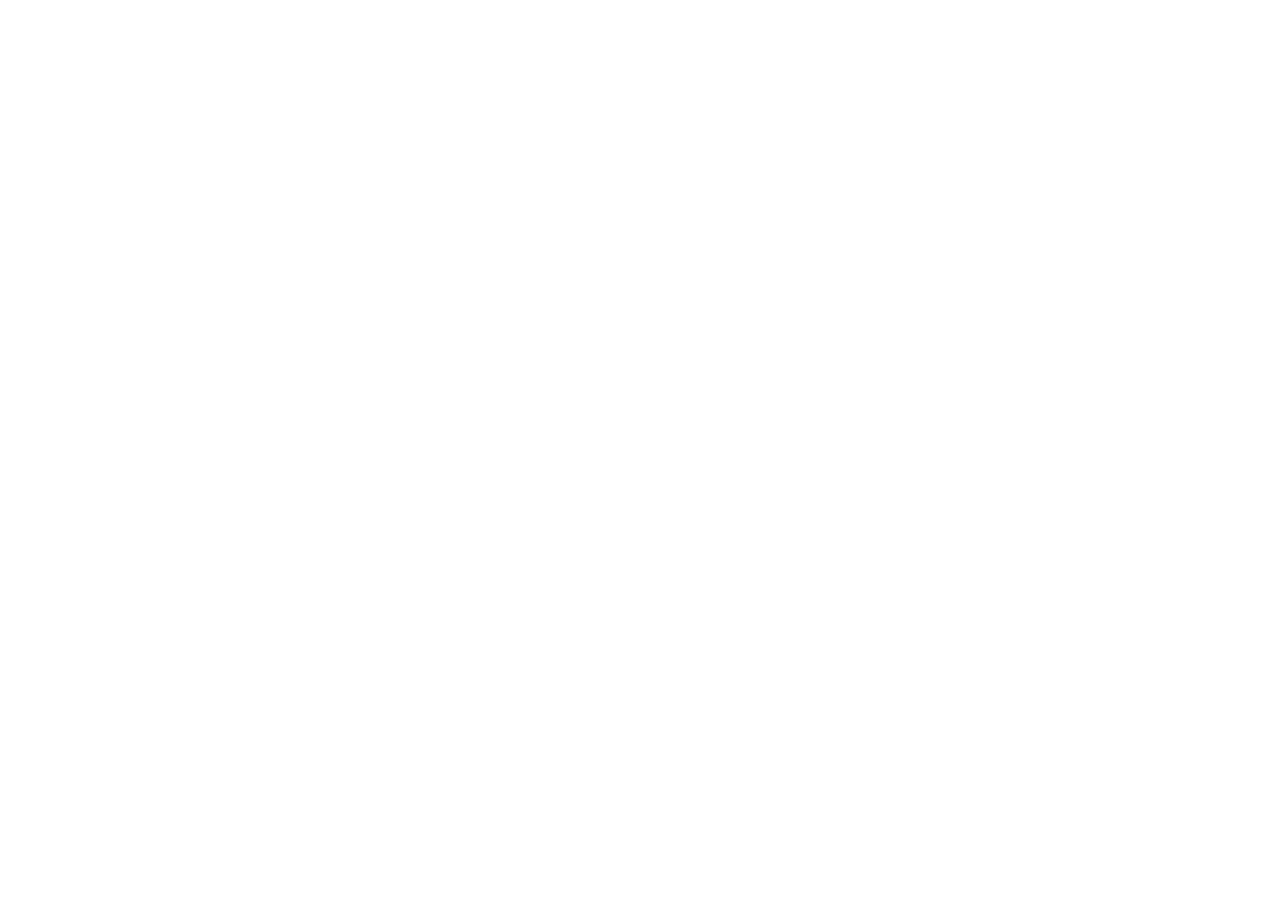
==== html/index.html @ 71ebd1ed "added doctype" ====
<!DOCTYPE html>
<html lang="en">
  <head>
    <meta charset="UTF-8" />
    <meta name="viewport" content="width=device-width, initial-scale=1.0" />
    <title>Document</title>
  </head>
  <body></body>
</html>
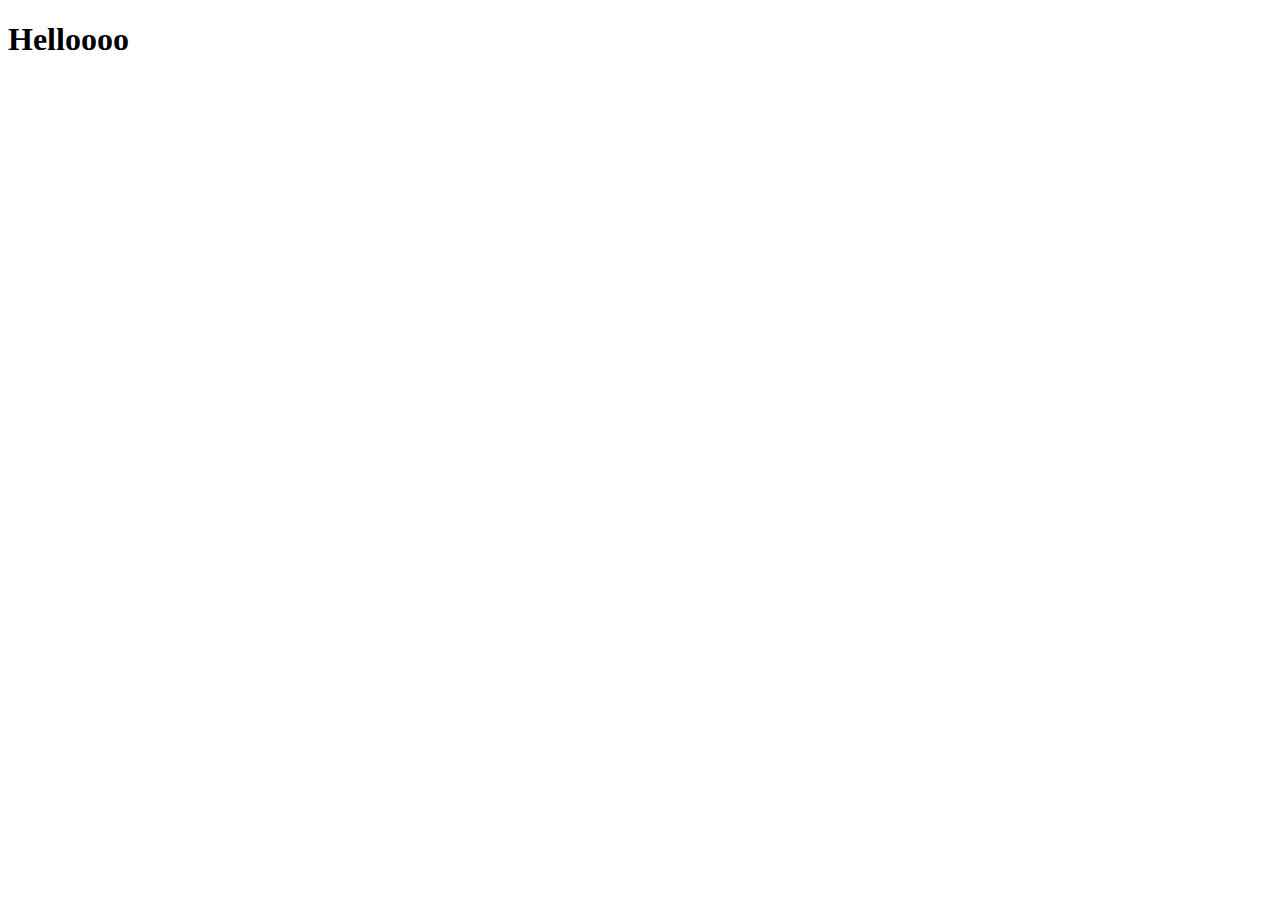
==== commit 3232c011: "rename style to styles" ====
--- a/html/index.html
+++ b/html/index.html
@@ -4,6 +4,9 @@
     <meta charset="UTF-8" />
     <meta name="viewport" content="width=device-width, initial-scale=1.0" />
     <title>Document</title>
+    <link rel="stylesheet href="css/style.css"
   </head>
-  <body></body>
+  <body>
+    <h1>Helloooo</h1>
+  </body>
 </html>
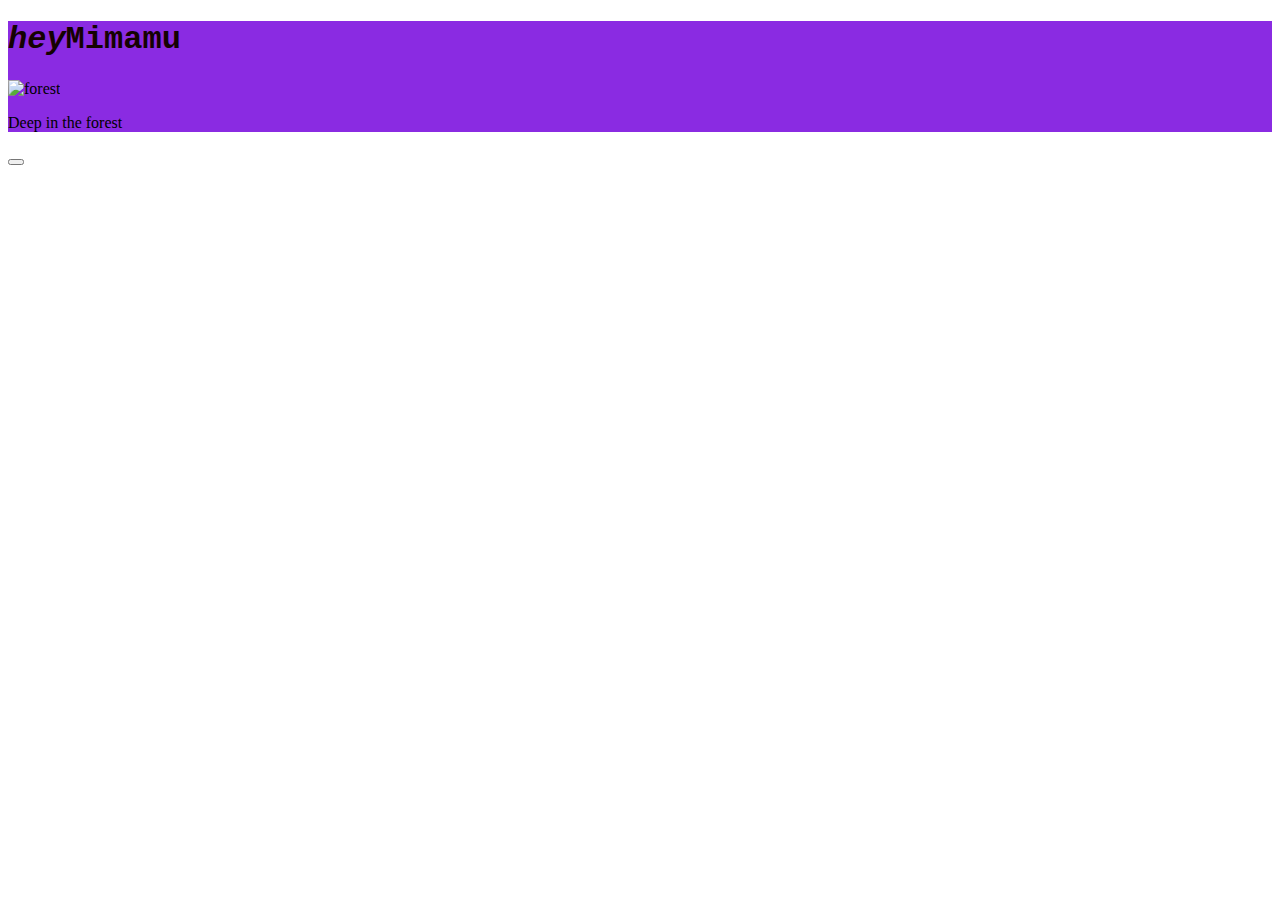
==== commit bf267fbb: "add image java" ====
--- a/html/index.html
+++ b/html/index.html
@@ -4,9 +4,22 @@
     <meta charset="UTF-8" />
     <meta name="viewport" content="width=device-width, initial-scale=1.0" />
     <title>Document</title>
-    <link rel="stylesheet href="css/style.css"
+    <link rel="stylesheet" href="/css/styles.css" />
+
   </head>
   <body>
-    <h1>Helloooo</h1>
+    <header>
+      <h1><em>hey</em>Mimamu</h1></h1>
+      <p>
+        <img
+        src="/img/waldfoto.jpg"
+        alt="forest"
+        width= "100%"
+        />
+      </p>
+      <p>Deep in the forest</p>
+    </header>
+    <button>
+    </button>
   </body>
 </html>
--- a/css/styles.css
+++ b/css/styles.css
@@ -0,0 +1,8 @@
+h1 {
+  color: rgb(21, 2, 2);
+  font-family: "Courier New", Courier, monospace;
+}
+
+header {
+  background-color: blueviolet;
+}
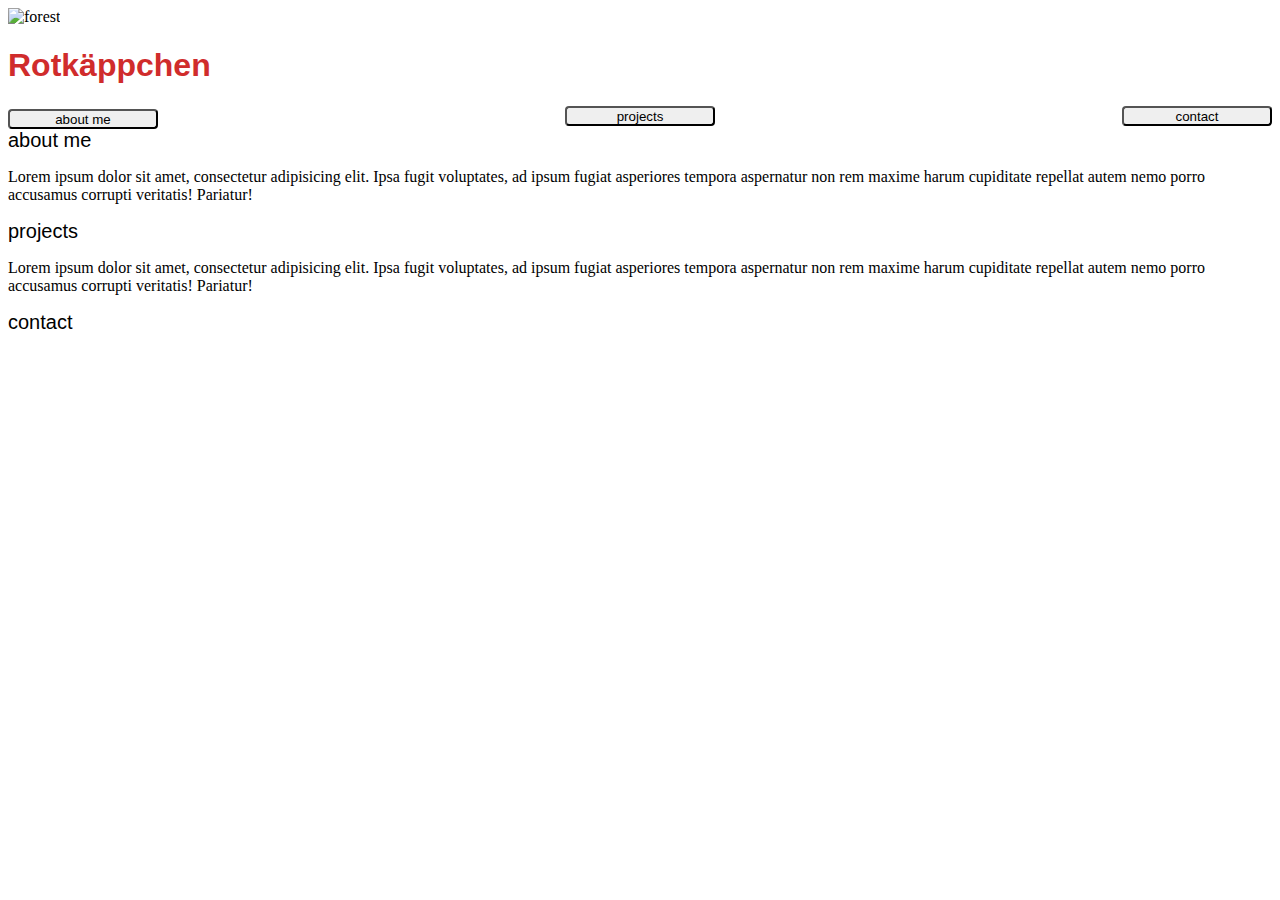
==== commit 6deec904: "changed html and css" ====
--- a/html/index.html
+++ b/html/index.html
@@ -5,21 +5,44 @@
     <meta name="viewport" content="width=device-width, initial-scale=1.0" />
     <title>Document</title>
     <link rel="stylesheet" href="/css/styles.css" />
+  </head>
 
-  </head>
   <body>
     <header>
-      <h1><em>hey</em>Mimamu</h1></h1>
+      <img src="/img/waldfoto.jpg" alt="forest" width="100%" />
+      <h1>Rotkäppchen</h1>
+    </header>
+
+    <section>
+      <div class="button-container">
+        <a href="#about me"><button class="button">about me</button></a>
+        <button class="button">projects</button>
+        <button class="button">contact</button>
+      </div>
+    </section>
+
+    <section id="about-me">
+      <div>about me</div>
       <p>
-        <img
-        src="/img/waldfoto.jpg"
-        alt="forest"
-        width= "100%"
-        />
+        Lorem ipsum dolor sit amet, consectetur adipisicing elit. Ipsa fugit
+        voluptates, ad ipsum fugiat asperiores tempora aspernatur non rem maxime
+        harum cupiditate repellat autem nemo porro accusamus corrupti veritatis!
+        Pariatur!
       </p>
-      <p>Deep in the forest</p>
-    </header>
-    <button>
-    </button>
+    </section>
+
+    <section id="projects">
+      <div>projects</div>
+      <p>
+        Lorem ipsum dolor sit amet, consectetur adipisicing elit. Ipsa fugit
+        voluptates, ad ipsum fugiat asperiores tempora aspernatur non rem maxime
+        harum cupiditate repellat autem nemo porro accusamus corrupti veritatis!
+        Pariatur!
+      </p>
+    </section>
+
+    <section id="contact">
+      <div>contact</div>
+    </section>
   </body>
 </html>
--- a/css/styles.css
+++ b/css/styles.css
@@ -1,8 +1,24 @@
 h1 {
-  color: rgb(21, 2, 2);
-  font-family: "Courier New", Courier, monospace;
+  color: rgb(208, 44, 44);
+  font-family: "Gill Sans", "Gill Sans MT", Calibri, "Trebuchet MS", sans-serif;
+}
+.button-container {
+  color: rgb(6, 1, 12);
+  display: flex;
+  justify-content: space-between;
+}
+.button {
+  width: 150px;
+  height: 20px;
+  border-radius: 4px;
+  text-align: center;
+  cursor: pointer;
+}
+button:hover {
+  background-color: #ef850c;
 }
 
-header {
-  background-color: blueviolet;
+div {
+  font-family: "Gill Sans", "Gill Sans MT", Calibri, "Trebuchet MS", sans-serif;
+  font-size: 20px;
 }
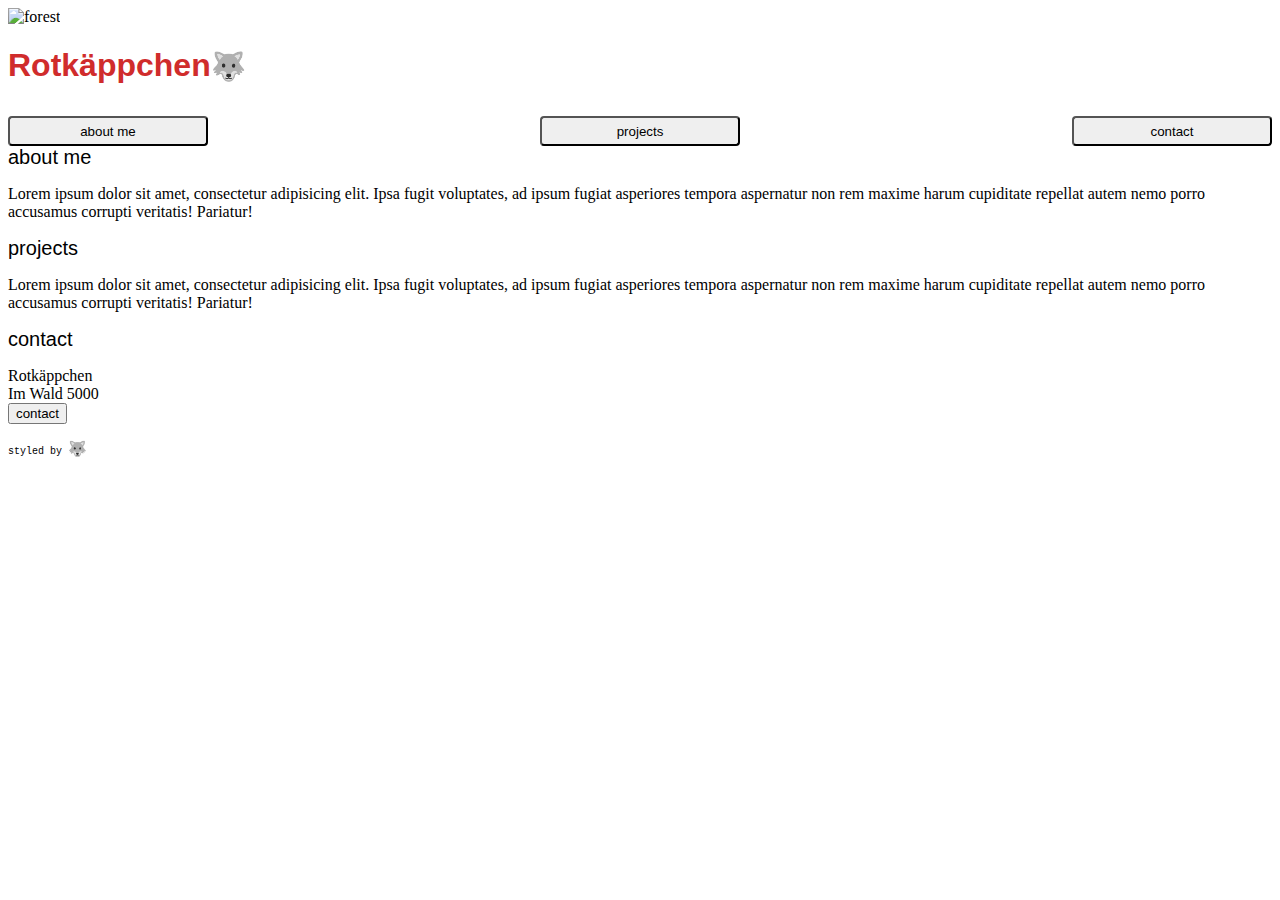
==== commit 1a355d19: "added footer" ====
--- a/html/index.html
+++ b/html/index.html
@@ -10,8 +10,8 @@
   <body>
     <header>
       <img src="/img/waldfoto.jpg" alt="forest" width="100%" />
-      <h1>Rotkäppchen</h1>
-    </header>
+      <h1>Rotkäppchen<span style='font-size:28px;'>&#x1F43A;</span></p></h1>
+    </header> 
 
     <section>
       <div class="button-container">
@@ -43,6 +43,11 @@
 
     <section id="contact">
       <div>contact</div>
+      <p>Rotkäppchen<br />Im Wald 5000<br /><button>contact</button></p>
     </section>
+
+    <footer>styled by <span style='font-size:15px;'>&#x1F43A;</span>
+    </footer>
+
   </body>
 </html>
--- a/css/styles.css
+++ b/css/styles.css
@@ -8,17 +8,21 @@
   justify-content: space-between;
 }
 .button {
-  width: 150px;
-  height: 20px;
+  width: 200px;
+  height: 30px;
   border-radius: 4px;
-  text-align: center;
-  cursor: pointer;
 }
 button:hover {
-  background-color: #ef850c;
+  background-color: #ef100c;
+  cursor: grabbing;
 }
 
 div {
   font-family: "Gill Sans", "Gill Sans MT", Calibri, "Trebuchet MS", sans-serif;
   font-size: 20px;
 }
+
+footer {
+  font-family: "Courier New", Courier, monospace;
+  font-size: 10px;
+}
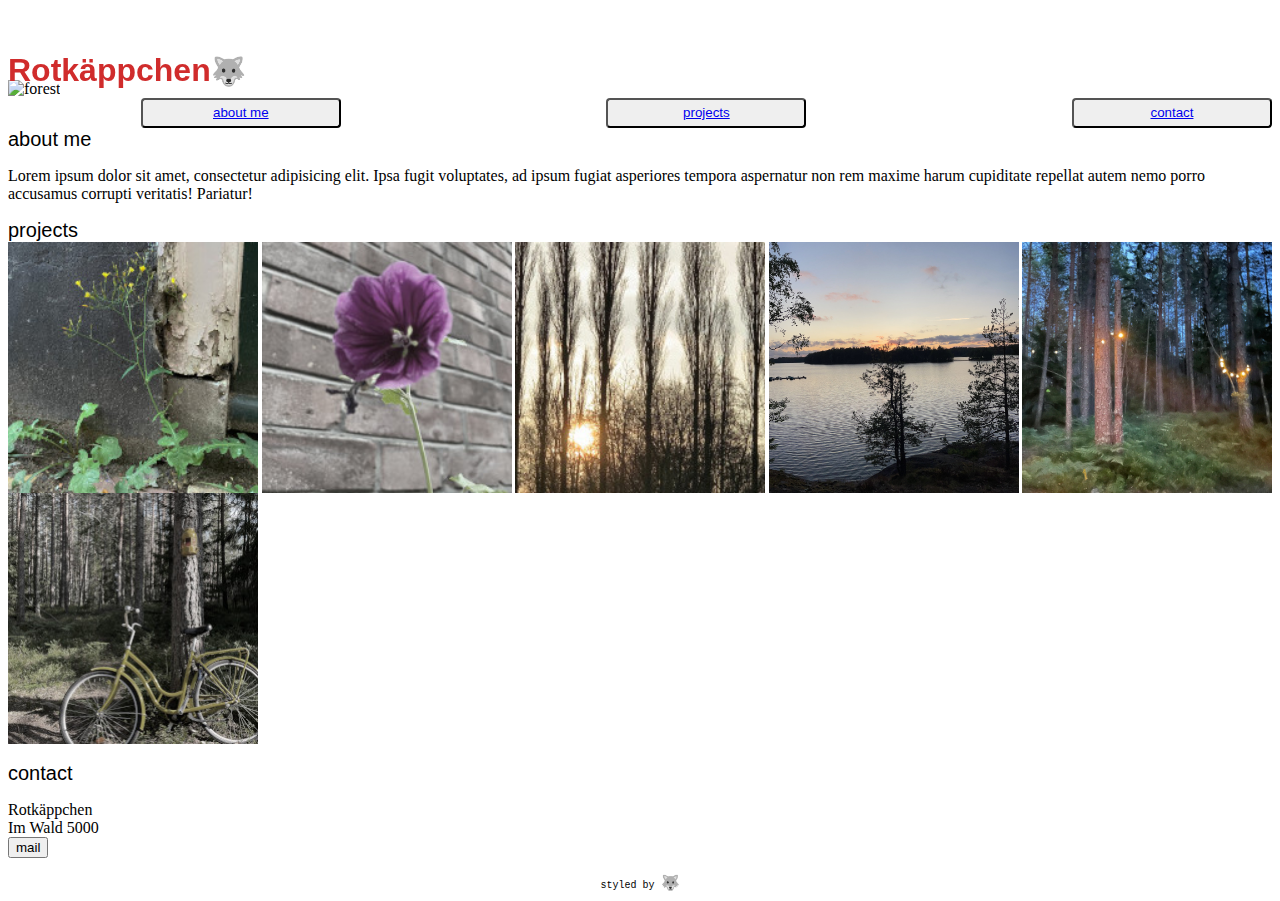
==== commit 03e806f3: "added images" ====
--- a/html/index.html
+++ b/html/index.html
@@ -9,17 +9,14 @@
 
   <body>
     <header>
+      <h1>Rotkäppchen<span style='font-size:28px;'>&#x1F43A;</span></h1>
       <img src="/img/waldfoto.jpg" alt="forest" width="100%" />
-      <h1>Rotkäppchen<span style='font-size:28px;'>&#x1F43A;</span></p></h1>
-    </header> 
+      <div class="button-container">
+        <a href="#about me"><button class="button">about me</style></a>
+        <a href="#projects"><button class="button">projects</a>
+        <a href="#contact"><button class="button">contact</a>
+     </header> 
 
-    <section>
-      <div class="button-container">
-        <a href="#about me"><button class="button">about me</button></a>
-        <button class="button">projects</button>
-        <button class="button">contact</button>
-      </div>
-    </section>
 
     <section id="about-me">
       <div>about me</div>
@@ -33,17 +30,25 @@
 
     <section id="projects">
       <div>projects</div>
-      <p>
-        Lorem ipsum dolor sit amet, consectetur adipisicing elit. Ipsa fugit
-        voluptates, ad ipsum fugiat asperiores tempora aspernatur non rem maxime
-        harum cupiditate repellat autem nemo porro accusamus corrupti veritatis!
-        Pariatur!
-      </p>
+
+      <div class="flex-container">
+        <img src="/img/p_01.jpg" alt="project 1" width="250"/>
+        <img src="/img/p_02.jpg" alt="project 2" width="250"/>
+        <img src="/img/p_03.jpg" alt="project 3" width="250"/>
+        <img src="/img/p_04.jpg" alt="project 4" width="250"/>
+        <img src="/img/p_05.jpg" alt="project 5" width="250"/>
+        <img src="/img/p_06.jpg" alt="project 6" width="250"/>
+      </div>
+      
     </section>
-
+    
+    <br>
+    
     <section id="contact">
       <div>contact</div>
-      <p>Rotkäppchen<br />Im Wald 5000<br /><button>contact</button></p>
+      <p>Rotkäppchen<br />Im Wald 5000<br />
+        <button>mail<a href="mailto:buchib@web.de"></a></button>
+      </p>
     </section>
 
     <footer>styled by <span style='font-size:15px;'>&#x1F43A;</span>
--- a/css/styles.css
+++ b/css/styles.css
@@ -1,11 +1,14 @@
 h1 {
   color: rgb(208, 44, 44);
   font-family: "Gill Sans", "Gill Sans MT", Calibri, "Trebuchet MS", sans-serif;
+  position: sticky;
+  top: 52px;
 }
 .button-container {
   color: rgb(6, 1, 12);
   display: flex;
-  justify-content: space-between;
+  justify-content: space-between ;
+  color: blueviolet;
 }
 .button {
   width: 200px;
@@ -25,4 +28,10 @@
 footer {
   font-family: "Courier New", Courier, monospace;
   font-size: 10px;
+  text-align: center;
 }
+
+.flex-container {
+  display: flex;
+  justify-content: space-between;
+  flex-wrap: wrap;
